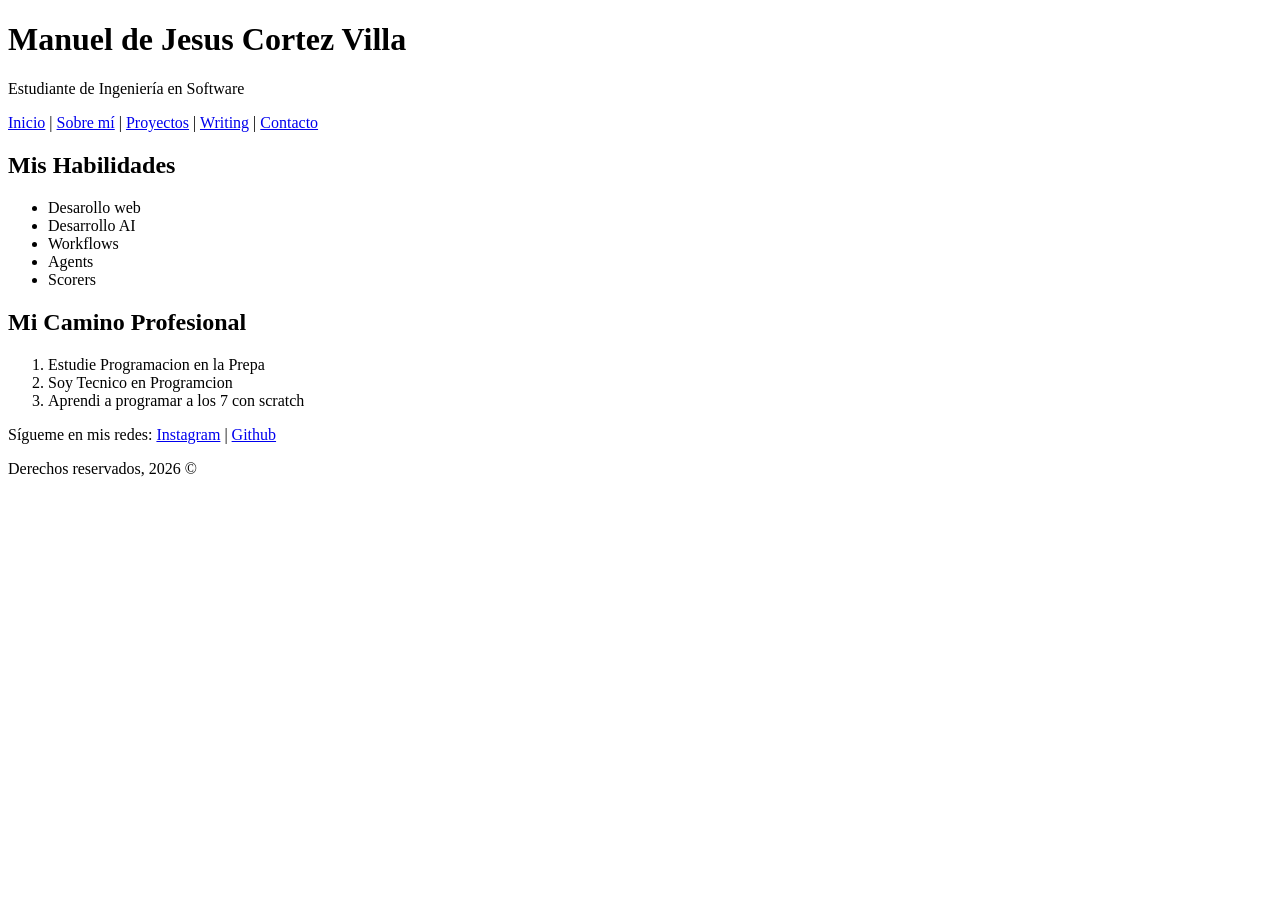
==== about.html @ af07c451 "Initial Commit" ====
<!DOCTYPE html>
<html lang="es">

<head>
    <meta charset="UTF-8">
    <meta name="viewport" content="width=device-width, initial-scale=1.0">
    <meta name="robots" content="index, follow">
    <meta name="author" content="mcortez">
    <meta name="keywords" content="html, vanilla, web">
    <meta name="description" content="Pagina personal Manuel">
    <title>About - Manuel Cortez</title>
    <link rel="icon" href="nvem-analytics.png" type="image/png">
</head>

<body>
    <header>
        <h1>Manuel de Jesus Cortez Villa</h1>
        <p>Estudiante de Ingeniería en Software</p>

        <nav>
            <a href="index.html">Inicio</a> |
            <a href="about.html">Sobre mí</a> |
            <a href="work.html">Proyectos</a> |
            <a href="writing.html">Writing</a> |
            <a href="contact.html">Contacto</a>
        </nav>
    </header>

    <main>
        <section>
            <h2>Mis Habilidades</h2>

            <ul>
                <li>Desarollo web</li>
                <li>Desarrollo AI</li>
                <li>Workflows</li>
                <li>Agents</li>
                <li>Scorers</li>
            </ul>
        </section>
        <section>
            <h2>
                Mi Camino Profesional
            </h2>
            <ol>
                <li>Estudie Programacion en la Prepa</li>
                <li>Soy Tecnico en Programcion</li>
                <li>Aprendi a programar a los 7 con scratch</li>
            </ol>
        </section>
    </main>

    <footer>
        <section>
            Sígueme en mis redes:
            <a href="https://www.instagram.com/m.cortez.v/" target="_blank" rel="noopener noreferrer">Instagram</a> |
            <a href="https://github.com/mcortezv">Github</a>
            <p>Derechos reservados, 2026 &copy;</p>
        </section>
    </footer>
</body>

</html>
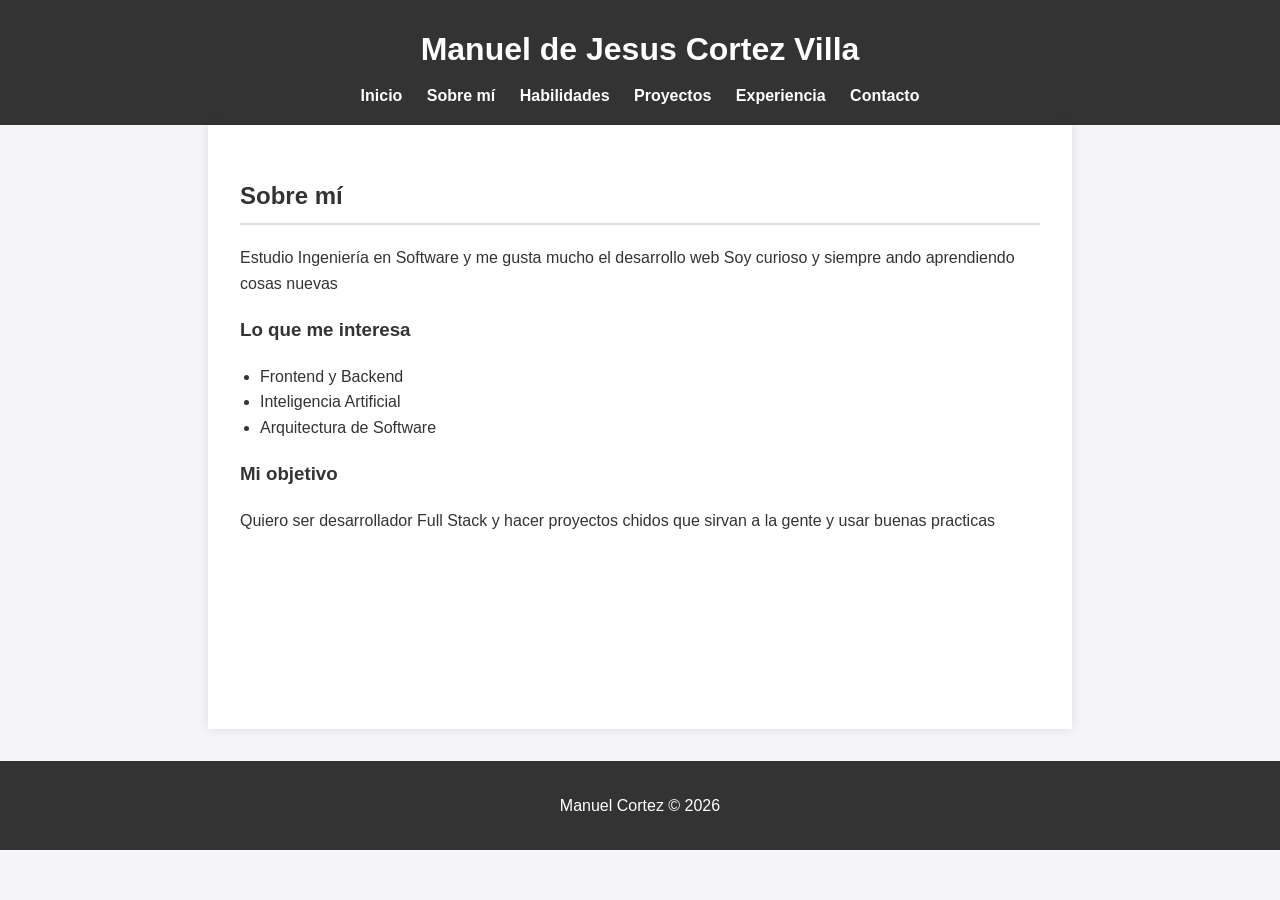
==== commit dadd9d74: "Ajustes de contenido y agregada imagen de perfil" ====
--- a/about.html
+++ b/about.html
@@ -4,59 +4,50 @@
 <head>
     <meta charset="UTF-8">
     <meta name="viewport" content="width=device-width, initial-scale=1.0">
-    <meta name="robots" content="index, follow">
-    <meta name="author" content="mcortez">
-    <meta name="keywords" content="html, vanilla, web">
-    <meta name="description" content="Pagina personal Manuel">
-    <title>About - Manuel Cortez</title>
-    <link rel="icon" href="nvem-analytics.png" type="image/png">
+    <title>Sobre mí - Portafolio de Manuel Cortez</title>
+    <link rel="stylesheet" href="style.css">
 </head>
 
 <body>
     <header>
         <h1>Manuel de Jesus Cortez Villa</h1>
-        <p>Estudiante de Ingeniería en Software</p>
-
         <nav>
-            <a href="index.html">Inicio</a> |
-            <a href="about.html">Sobre mí</a> |
-            <a href="work.html">Proyectos</a> |
-            <a href="writing.html">Writing</a> |
-            <a href="contact.html">Contacto</a>
+            <ul>
+                <li><a href="index.html">Inicio</a></li>
+                <li><a href="about.html">Sobre mí</a></li>
+                <li><a href="skills.html">Habilidades</a></li>
+                <li><a href="projects.html">Proyectos</a></li>
+                <li><a href="experience.html">Experiencia</a></li>
+                <li><a href="contact.html">Contacto</a></li>
+            </ul>
         </nav>
     </header>
 
     <main>
         <section>
-            <h2>Mis Habilidades</h2>
+            <h2>Sobre mí</h2>
+            <p>
+                Estudio Ingeniería en Software y me gusta mucho el desarrollo web
+                Soy curioso y siempre ando aprendiendo cosas nuevas
+            </p>
 
+            <h3>Lo que me interesa</h3>
             <ul>
-                <li>Desarollo web</li>
-                <li>Desarrollo AI</li>
-                <li>Workflows</li>
-                <li>Agents</li>
-                <li>Scorers</li>
+                <li>Frontend y Backend</li>
+                <li>Inteligencia Artificial</li>
+                <li>Arquitectura de Software</li>
             </ul>
-        </section>
-        <section>
-            <h2>
-                Mi Camino Profesional
-            </h2>
-            <ol>
-                <li>Estudie Programacion en la Prepa</li>
-                <li>Soy Tecnico en Programcion</li>
-                <li>Aprendi a programar a los 7 con scratch</li>
-            </ol>
+
+            <h3>Mi objetivo</h3>
+            <p>
+                Quiero ser desarrollador Full Stack y hacer proyectos chidos
+                que sirvan a la gente y usar buenas practicas
+            </p>
         </section>
     </main>
 
     <footer>
-        <section>
-            Sígueme en mis redes:
-            <a href="https://www.instagram.com/m.cortez.v/" target="_blank" rel="noopener noreferrer">Instagram</a> |
-            <a href="https://github.com/mcortezv">Github</a>
-            <p>Derechos reservados, 2026 &copy;</p>
-        </section>
+        <p>Manuel Cortez &copy; 2026</p>
     </footer>
 </body>
 
--- a/style.css
+++ b/style.css
@@ -0,0 +1,130 @@
+/* Estilos Generales */
+body {
+    font-family: Arial, sans-serif;
+    line-height: 1.6;
+    margin: 0;
+    padding: 0;
+    background-color: #f4f4f9;
+    color: #333;
+}
+
+header {
+    background-color: #333;
+    color: #fff;
+    padding: 1rem 0;
+    text-align: center;
+}
+
+header h1 {
+    margin: 0;
+    padding: 0.5rem;
+}
+
+/* Navegación */
+nav ul {
+    list-style: none;
+    padding: 0;
+    margin: 0;
+    text-align: center;
+}
+
+nav ul li {
+    display: inline;
+    margin: 0 10px;
+}
+
+nav ul li a {
+    color: #fff;
+    text-decoration: none;
+    font-weight: bold;
+}
+
+nav ul li a:hover {
+    color: #ddd;
+    text-decoration: underline;
+}
+
+/* Contenido Principal */
+main {
+    padding: 2rem;
+    max-width: 800px;
+    margin: 0 auto;
+    background-color: #fff;
+    min-height: 60vh; /* Para que el footer no suba demasiado si hay poco contenido */
+    box-shadow: 0 0 10px rgba(0,0,0,0.1);
+}
+
+section {
+    margin-bottom: 2rem;
+}
+
+h2 {
+    color: #333;
+    border-bottom: 2px solid #ddd;
+    padding-bottom: 0.5rem;
+}
+
+/* Tablas y Listas */
+ul {
+    padding-left: 20px;
+}
+
+/* Proyectos (Articles) */
+article {
+    border: 1px solid #ddd;
+    padding: 1rem;
+    margin-bottom: 1rem;
+    border-radius: 5px;
+    background-color: #fafafa;
+}
+
+/* Formulario */
+form {
+    display: flex;
+    flex-direction: column;
+    max-width: 500px;
+}
+
+.form-group {
+    margin-bottom: 1rem;
+}
+
+label {
+    display: block;
+    margin-bottom: 0.5rem;
+    font-weight: bold;
+}
+
+input, textarea {
+    width: 100%;
+    padding: 0.5rem;
+    border: 1px solid #ddd;
+    border-radius: 4px;
+    font-size: 1rem;
+}
+
+button {
+    padding: 0.7rem 1.5rem;
+    background-color: #333;
+    color: #fff;
+    border: none;
+    border-radius: 4px;
+    cursor: pointer;
+    font-size: 1rem;
+}
+
+button:hover {
+    background-color: #555;
+}
+
+/* Footer */
+footer {
+    text-align: center;
+    padding: 1rem 0;
+    background-color: #333;
+    color: #fff;
+    position: relative;
+    bottom: 0;
+    width: 100%;
+    margin-top: 2rem;
+}
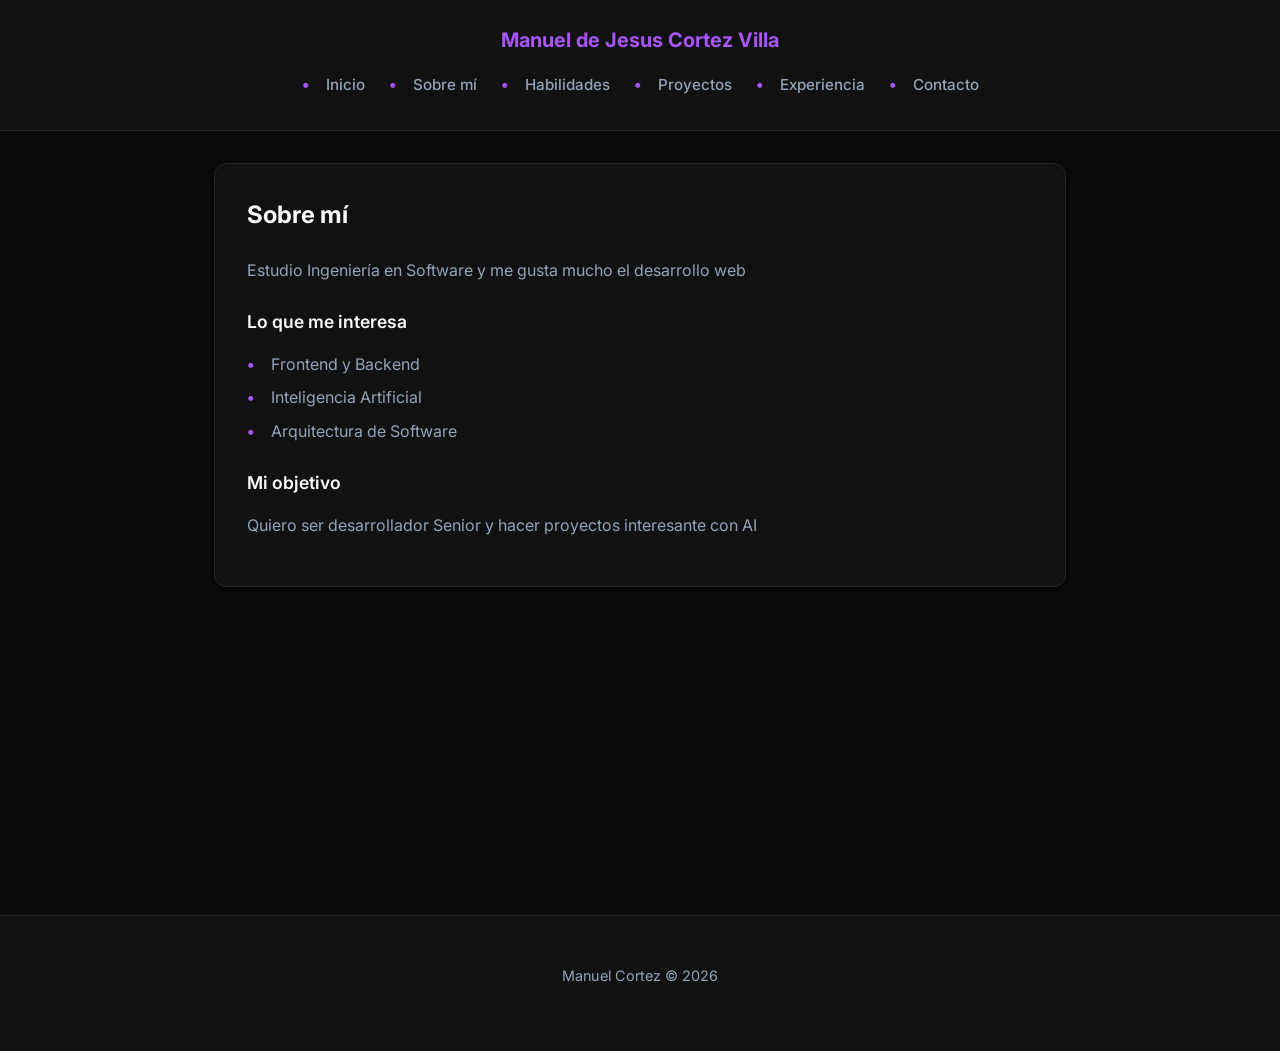
==== commit f4f00382: "Netlify" ====
--- a/about.html
+++ b/about.html
@@ -28,7 +28,6 @@
             <h2>Sobre mí</h2>
             <p>
                 Estudio Ingeniería en Software y me gusta mucho el desarrollo web
-                Soy curioso y siempre ando aprendiendo cosas nuevas
             </p>
 
             <h3>Lo que me interesa</h3>
@@ -40,8 +39,7 @@
 
             <h3>Mi objetivo</h3>
             <p>
-                Quiero ser desarrollador Full Stack y hacer proyectos chidos
-                que sirvan a la gente y usar buenas practicas
+                Quiero ser desarrollador Senior y hacer proyectos interesante con AI
             </p>
         </section>
     </main>
--- a/style.css
+++ b/style.css
@@ -1,130 +1,252 @@
-/* Estilos Generales */
-body {
-    font-family: Arial, sans-serif;
-    line-height: 1.6;
+@import url('https://fonts.googleapis.com/css2?family=Inter:wght@300;400;500;600;700&display=swap');
+
+:root {
+    --primary: #a855f7;
+    --primary-hover: #c084fc;
+    --bg: #0A0A0A;
+    --card-bg: #111111;
+    --text-main: #f8fafc;
+    --text-muted: #94a3b8;
+    --border: #262626;
+    --shadow: 0 4px 6px -1px rgb(0 0 0 / 0.8), 0 2px 4px -2px rgb(0 0 0 / 0.8);
+}
+
+* {
+    box-sizing: border-box;
     margin: 0;
     padding: 0;
-    background-color: #f4f4f9;
-    color: #333;
+}
+
+body {
+    font-family: 'Inter', system-ui, -apple-system, sans-serif;
+    line-height: 1.6;
+    background-color: var(--bg);
+    color: var(--text-main);
 }
 
 header {
-    background-color: #333;
-    color: #fff;
-    padding: 1rem 0;
+    background-color: var(--card-bg);
+    border-bottom: 1px solid var(--border);
+    padding: 1.5rem 0;
+    position: sticky;
+    top: 0;
+    z-index: 100;
+}
+
+header h1 {
+    font-size: 1.25rem;
+    font-weight: 700;
     text-align: center;
-}
-
-header h1 {
-    margin: 0;
-    padding: 0.5rem;
-}
-
-/* Navegación */
+    margin-bottom: 1rem;
+    color: var(--primary);
+}
+
 nav ul {
     list-style: none;
-    padding: 0;
-    margin: 0;
+    display: flex;
+    justify-content: center;
+    gap: 1.5rem;
+    flex-wrap: wrap;
+}
+
+nav ul li a {
+    color: var(--text-muted);
+    text-decoration: none;
+    font-weight: 500;
+    font-size: 0.95rem;
+    transition: color 0.2s;
+}
+
+nav ul li a:hover {
+    color: var(--primary);
+}
+
+main {
+    max-width: 900px;
+    margin: 2rem auto;
+    padding: 0 1.5rem;
+    min-height: 80vh;
+}
+
+section {
+    background: var(--card-bg);
+    padding: 2rem;
+    border-radius: 12px;
+    border: 1px solid var(--border);
+    box-shadow: var(--shadow);
+    margin-bottom: 2rem;
+}
+
+h2 {
+    font-size: 1.5rem;
+    font-weight: 700;
+    margin-bottom: 1.5rem;
+    color: var(--text-main);
+    display: flex;
+    align-items: center;
+    gap: 0.5rem;
+}
+
+h3 {
+    font-size: 1.1rem;
+    font-weight: 600;
+    margin: 1.5rem 0 1rem;
+    color: var(--text-main);
+}
+
+p {
+    margin-bottom: 1rem;
+    color: var(--text-muted);
+}
+
+/* Hero Section */
+.hero {
     text-align: center;
-}
-
-nav ul li {
-    display: inline;
-    margin: 0 10px;
-}
-
-nav ul li a {
-    color: #fff;
-    text-decoration: none;
+    padding: 3rem 1.5rem;
+}
+
+.hero img.profile-img {
+    width: 150px;
+    height: 150px;
+    object-fit: cover;
+    border-radius: 50%;
+    margin-bottom: 1.5rem;
+    box-shadow: var(--shadow);
+}
+
+.hero h2 {
+    justify-content: center;
+    margin-bottom: 0.5rem;
+}
+
+.hero .role {
+    font-size: 1.25rem;
+    color: var(--primary);
+    font-weight: 600;
+    margin-bottom: 1rem;
+}
+
+/* Badges */
+.badges {
+    display: flex;
+    flex-wrap: wrap;
+    gap: 0.5rem;
+    justify-content: center;
+    margin: 1.5rem 0;
+}
+
+/* Grid Layouts */
+.grid-2 {
+    display: grid;
+    grid-template-columns: 1fr 1fr;
+    gap: 2rem;
+}
+
+@media (max-width: 768px) {
+    .grid-2 {
+        grid-template-columns: 1fr;
+    }
+}
+
+/* Experience & Education Items */
+.item {
+    padding-left: 1rem;
+    border-left: 2px solid var(--border);
+    margin-bottom: 2rem;
+}
+
+.item h4 {
+    font-size: 1.05rem;
+    font-weight: 600;
+    color: var(--text-main);
+}
+
+.item .meta {
+    font-size: 0.85rem;
+    color: var(--text-muted);
+    margin-bottom: 0.5rem;
+}
+
+/* List styles */
+ul {
+    list-style: none;
+}
+
+ul li {
+    position: relative;
+    padding-left: 1.5rem;
+    margin-bottom: 0.5rem;
+    color: var(--text-muted);
+}
+
+ul li::before {
+    content: "•";
+    color: var(--primary);
     font-weight: bold;
-}
-
-nav ul li a:hover {
-    color: #ddd;
-    text-decoration: underline;
-}
-
-/* Contenido Principal */
-main {
-    padding: 2rem;
-    max-width: 800px;
-    margin: 0 auto;
-    background-color: #fff;
-    min-height: 60vh; /* Para que el footer no suba demasiado si hay poco contenido */
-    box-shadow: 0 0 10px rgba(0,0,0,0.1);
-}
-
-section {
-    margin-bottom: 2rem;
-}
-
-h2 {
-    color: #333;
-    border-bottom: 2px solid #ddd;
-    padding-bottom: 0.5rem;
-}
-
-/* Tablas y Listas */
-ul {
-    padding-left: 20px;
-}
-
-/* Proyectos (Articles) */
-article {
-    border: 1px solid #ddd;
-    padding: 1rem;
-    margin-bottom: 1rem;
-    border-radius: 5px;
-    background-color: #fafafa;
-}
-
-/* Formulario */
+    position: absolute;
+    left: 0;
+}
+
+/* Form */
 form {
     display: flex;
     flex-direction: column;
-    max-width: 500px;
-}
-
-.form-group {
-    margin-bottom: 1rem;
-}
-
-label {
+    gap: 1.25rem;
+}
+
+.form-group label {
     display: block;
-    margin-bottom: 0.5rem;
-    font-weight: bold;
-}
-
-input, textarea {
+    font-size: 0.9rem;
+    font-weight: 600;
+    margin-bottom: 0.5rem;
+}
+
+input,
+textarea {
     width: 100%;
-    padding: 0.5rem;
-    border: 1px solid #ddd;
-    border-radius: 4px;
+    padding: 0.75rem;
+    border: 1px solid var(--border);
+    border-radius: 8px;
+    font-family: inherit;
     font-size: 1rem;
+    transition: border-color 0.2s;
+}
+
+input:focus,
+textarea:focus {
+    outline: none;
+    border-color: var(--primary);
 }
 
 button {
-    padding: 0.7rem 1.5rem;
-    background-color: #333;
-    color: #fff;
+    background-color: var(--primary);
+    color: white;
+    padding: 0.75rem 2.5rem;
     border: none;
-    border-radius: 4px;
+    border-radius: 8px;
+    font-weight: 600;
     cursor: pointer;
-    font-size: 1rem;
+    transition: background-color 0.2s;
+    display: block;
+    margin: 1rem auto 0;
 }
 
 button:hover {
-    background-color: #555;
-}
-
-/* Footer */
+    background-color: var(--primary-hover);
+}
+
+/* Images in sections */
+.section-img {
+    max-width: 100%;
+    border-radius: 8px;
+    margin-top: 1rem;
+}
+
 footer {
     text-align: center;
-    padding: 1rem 0;
-    background-color: #333;
-    color: #fff;
-    position: relative;
-    bottom: 0;
-    width: 100%;
-    margin-top: 2rem;
-}
+    padding: 3rem 0;
+    color: var(--text-muted);
+    font-size: 0.9rem;
+    border-top: 1px solid var(--border);
+    background: var(--card-bg);
+}
